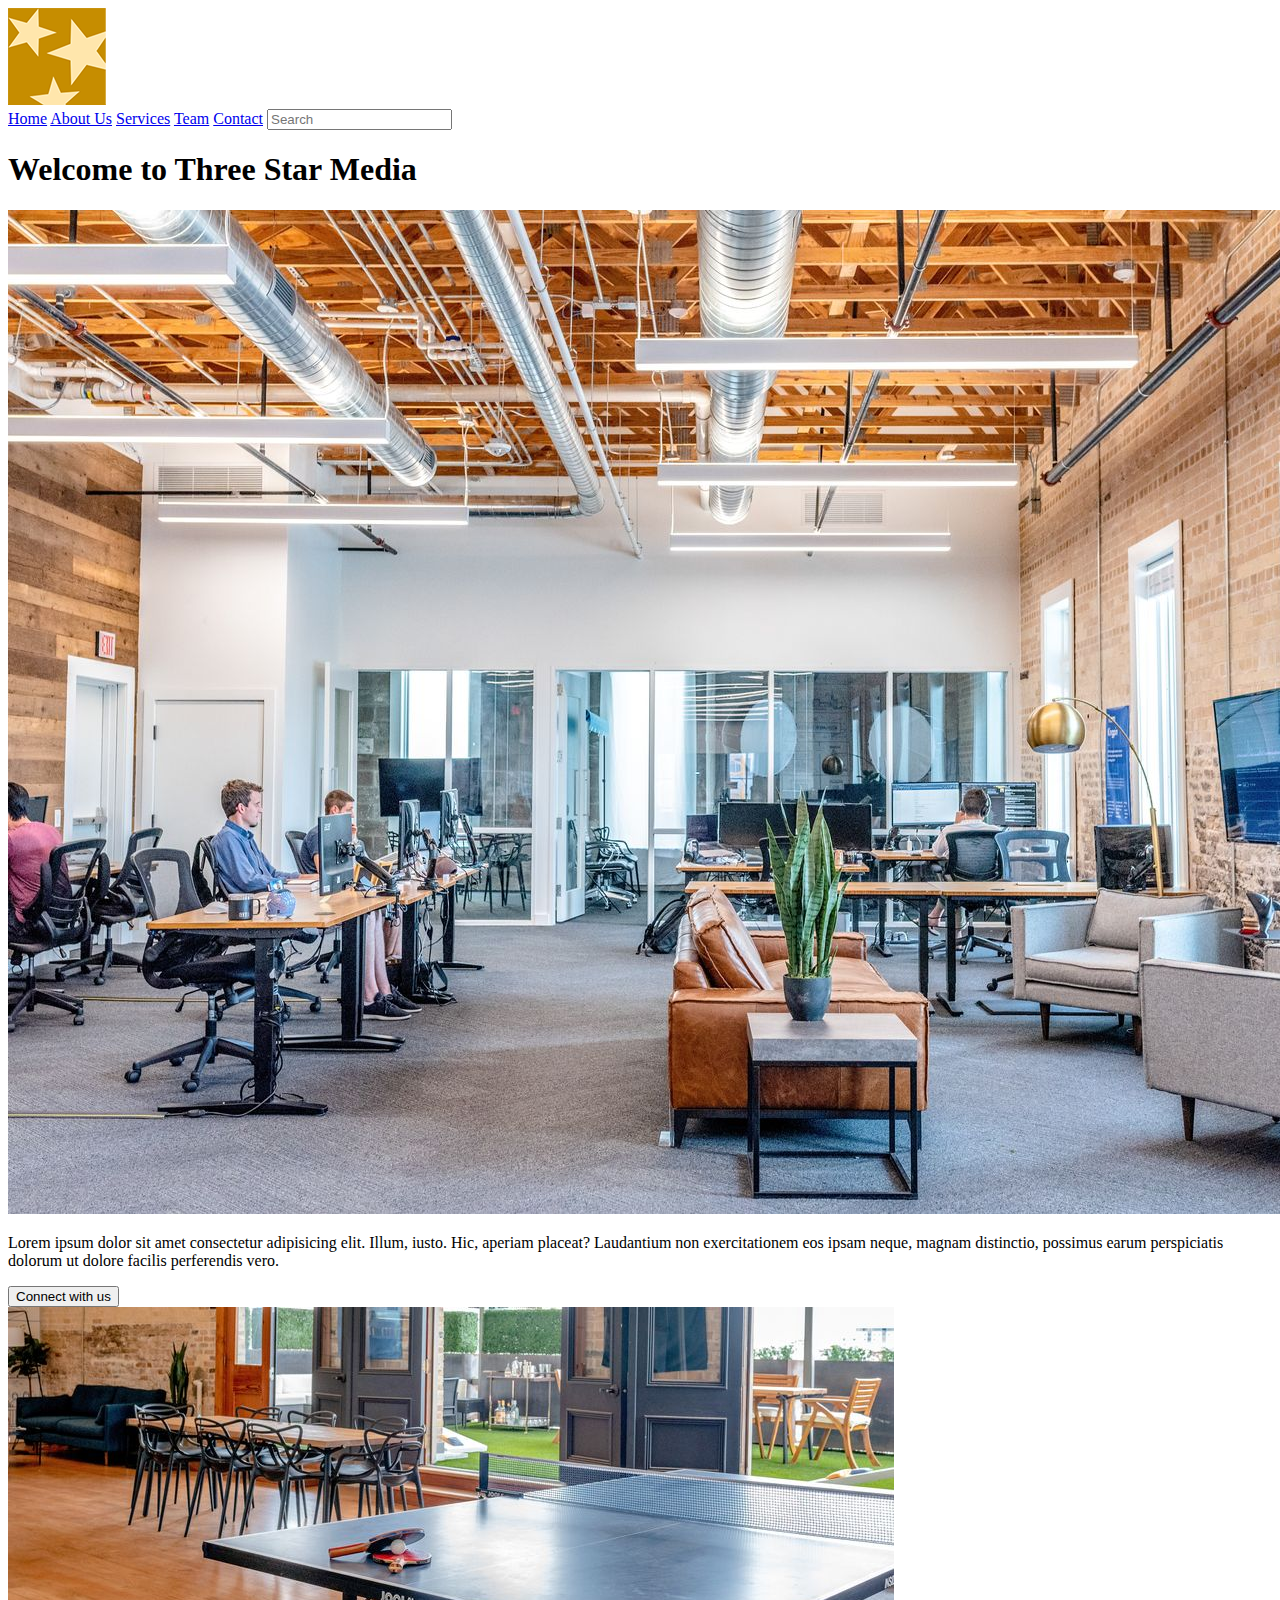
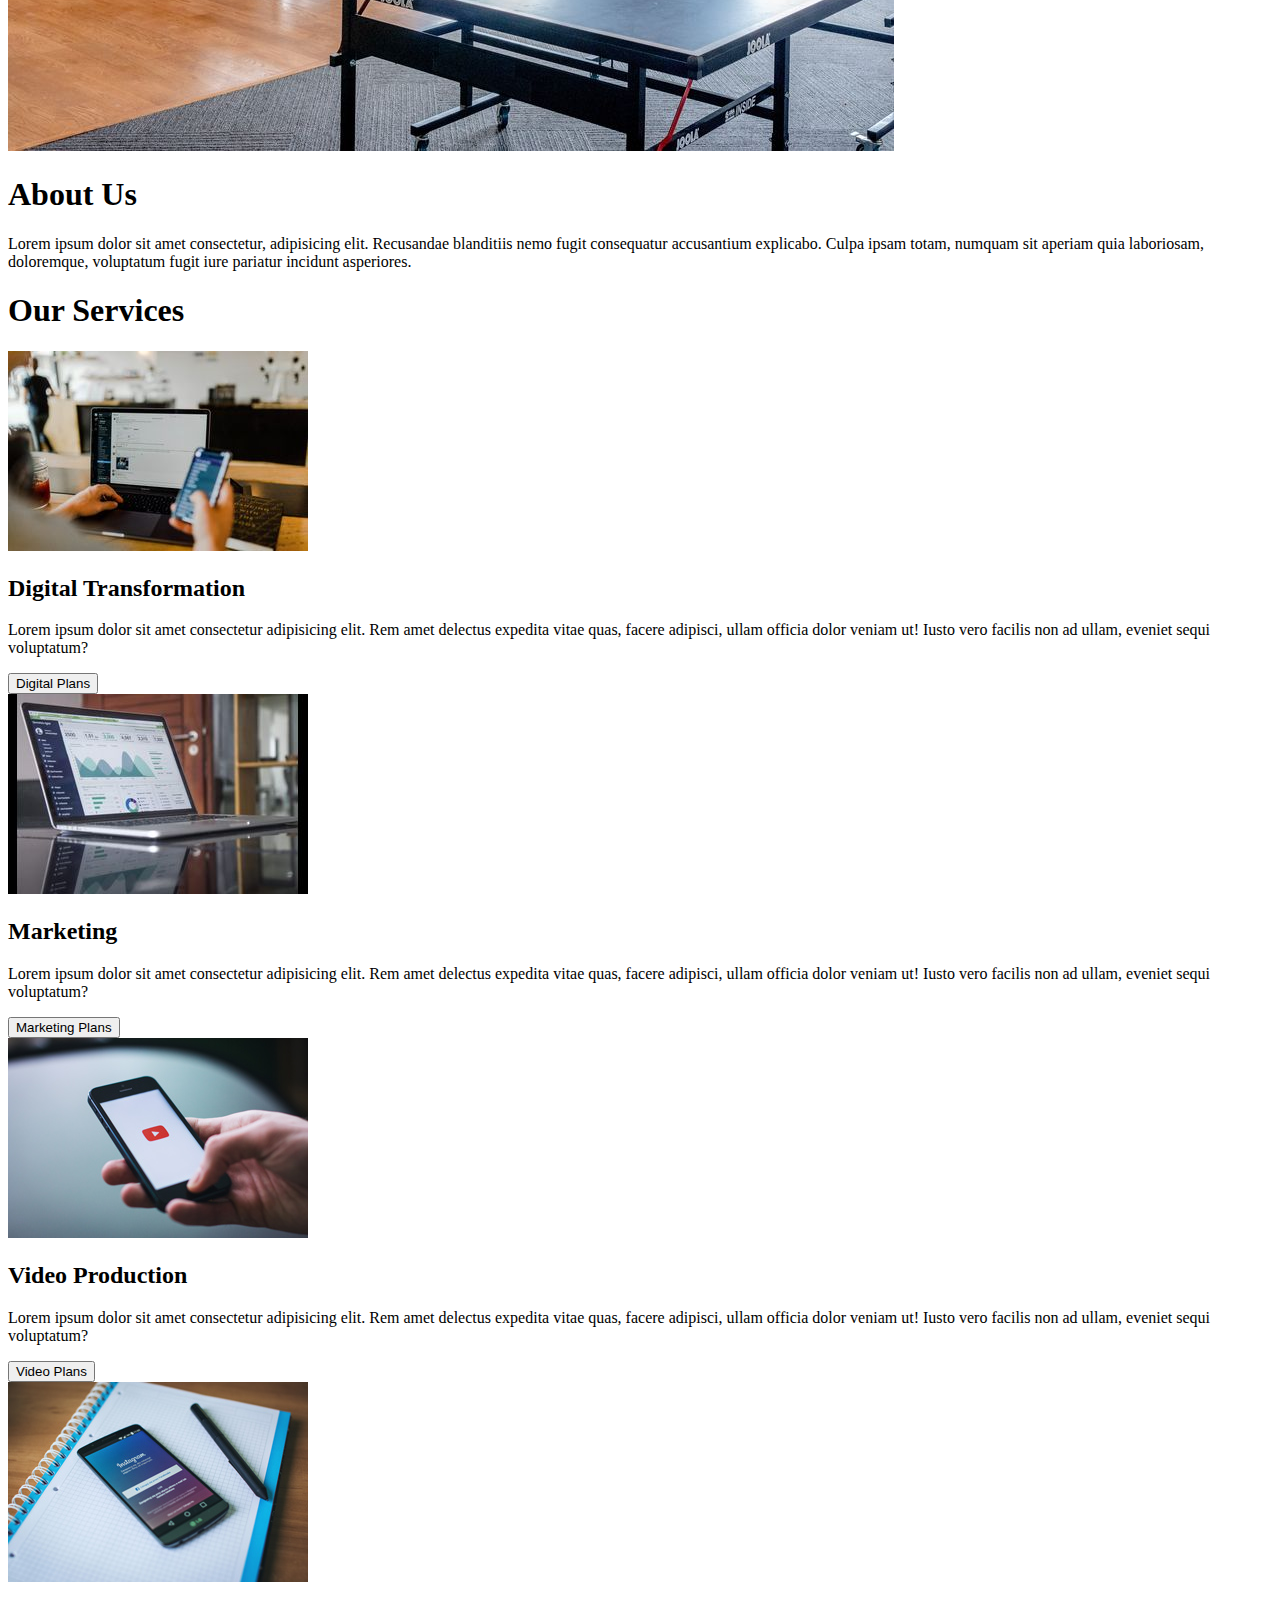
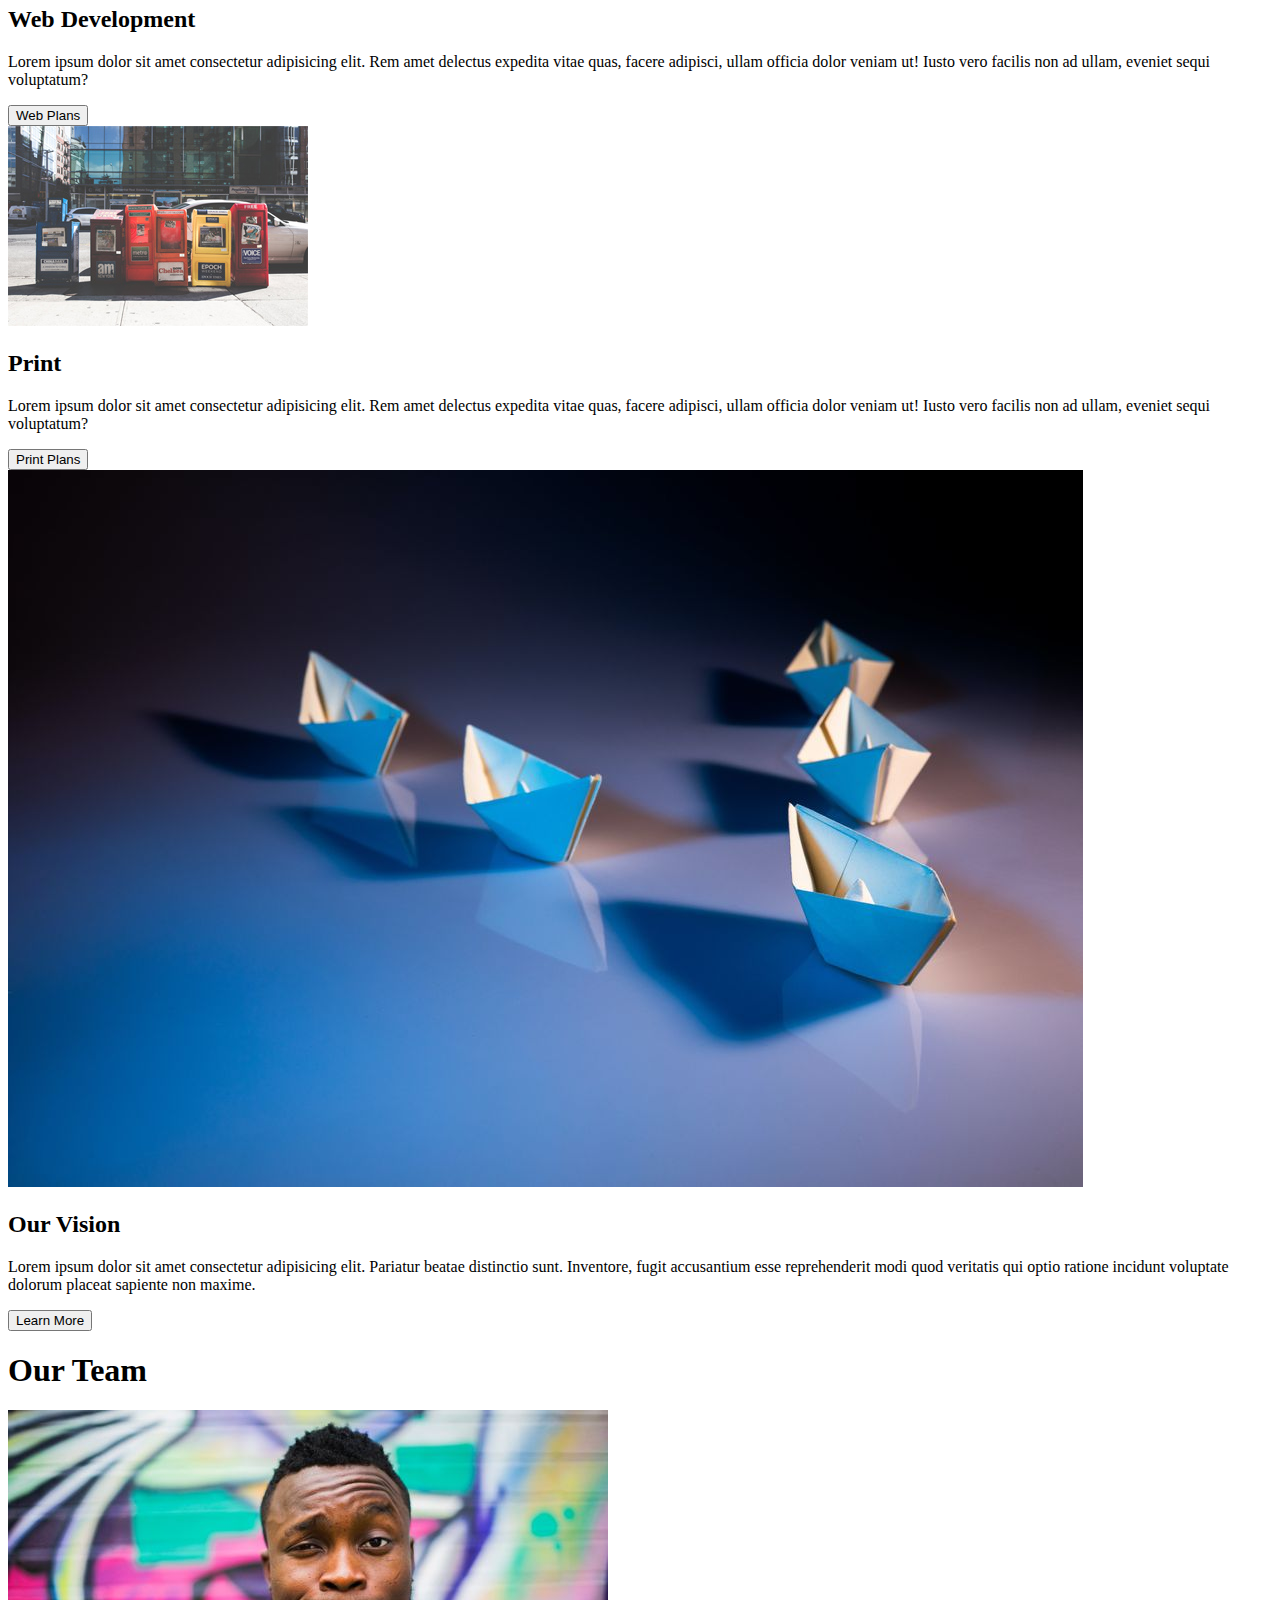
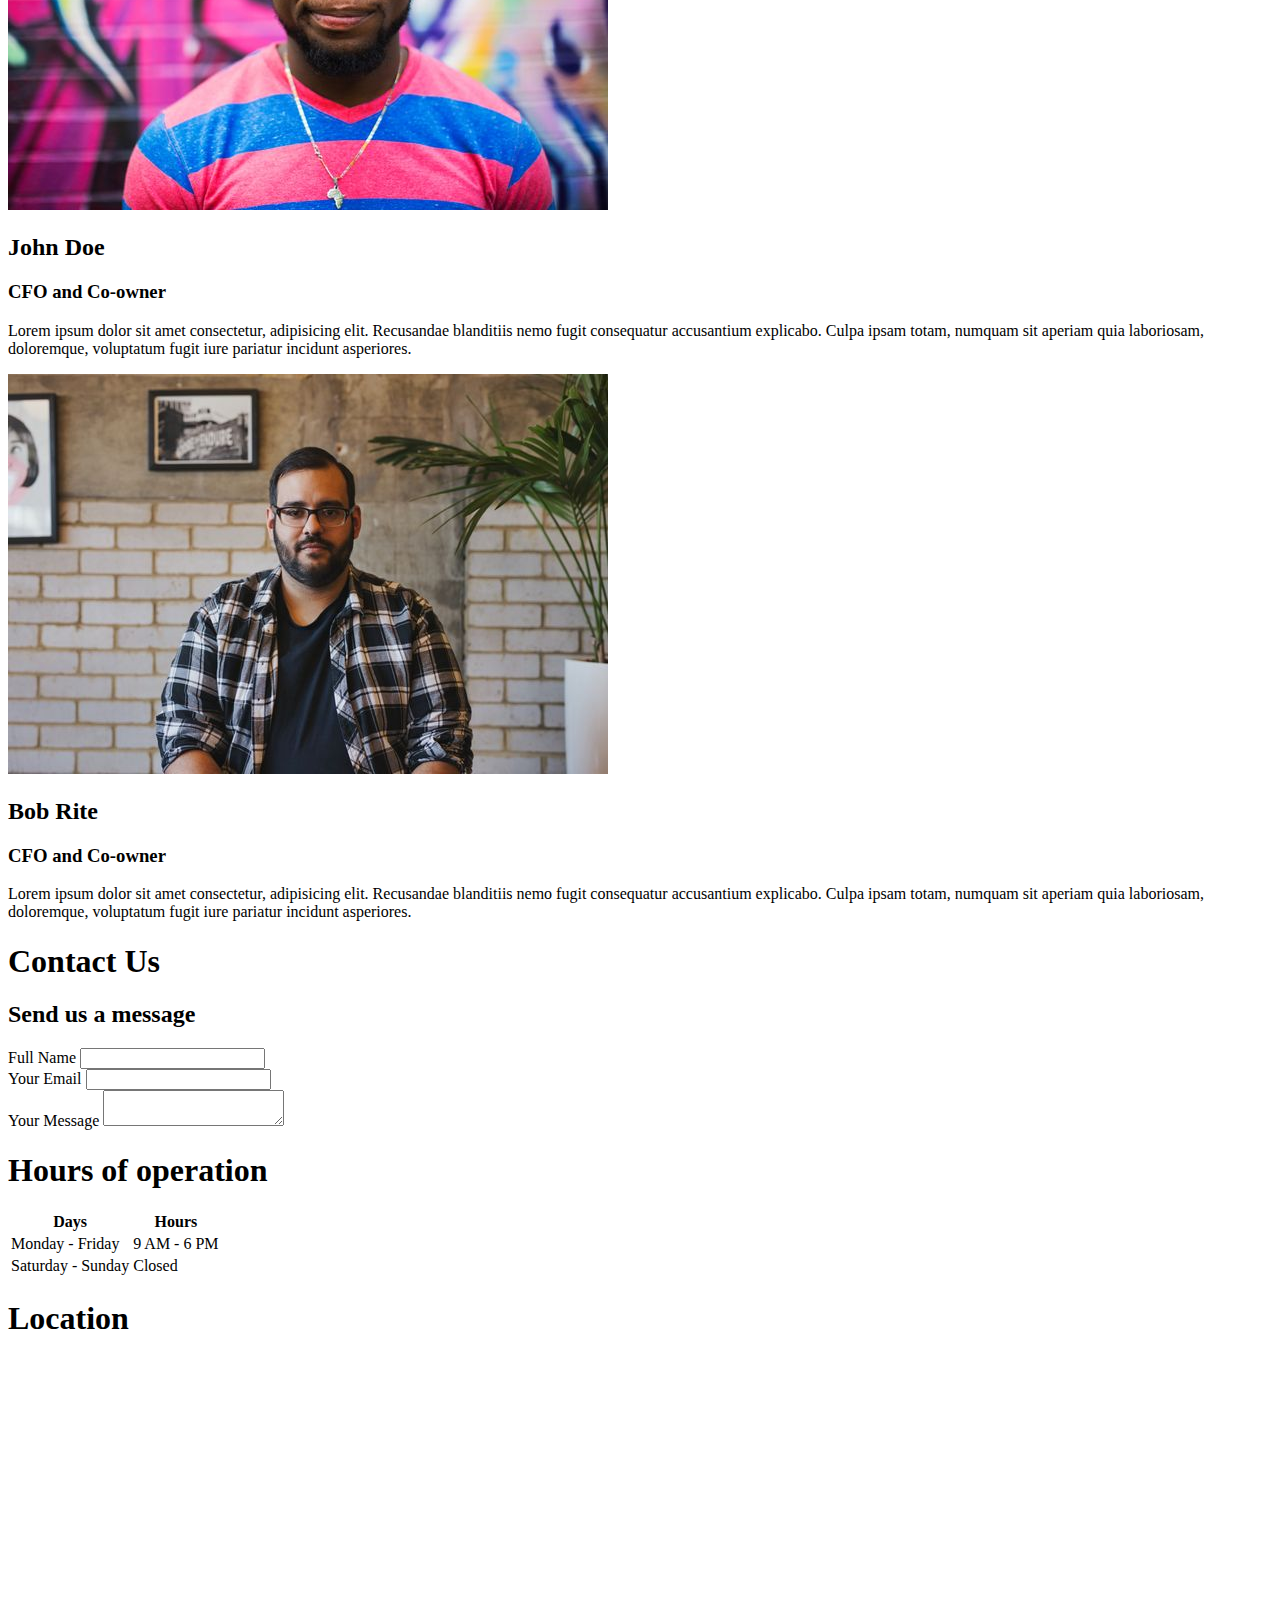
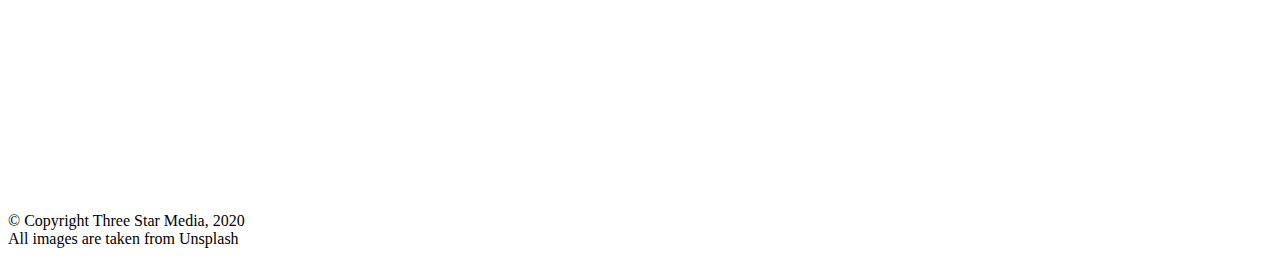
==== final-project/index.html @ 5e652336 "finished html part of final" ====
<!DOCTYPE html>
<html lang="en">
<head>
    <meta charset="UTF-8">
    <meta http-equiv="X-UA-Compatible" content="IE=edge">
    <meta name="viewport" content="width=device-width, initial-scale=1.0">
    <title>Final Project</title>
</head>
<body>
    <!-- Navigation -->
    <div>
        <img src="images/logo.png" alt="logo">
        <div class="topnav">
            <a class="active" href="#home">Home</a>
            <a href="#about">About Us</a>
            <a href="#contact">Services</a>
            <a href="#contact">Team</a>
            <a href="#contact">Contact</a>
            <input type="text" placeholder="Search">
          </div>
    </div>

    <!-- Main -->
    <div>
        <h1>Welcome to Three Star Media</h1>
        <img src="images/main-banner.jpg" alt="main-banner">
        <p>Lorem ipsum dolor sit amet consectetur adipisicing elit. Illum, iusto. Hic, aperiam placeat? Laudantium non exercitationem eos ipsam neque, magnam distinctio, possimus earum perspiciatis dolorum ut dolore facilis perferendis vero.</p>
        <button>Connect with us</button>
    </div>

    <!-- About Us -->
    <div>
        <div class="card">
            <img src="images/about-us.jpg" alt="about-us">
            <div class="container">
                <h1>About Us </h1>
                <p>Lorem ipsum dolor sit amet consectetur, adipisicing elit. Recusandae blanditiis nemo fugit consequatur accusantium explicabo. Culpa ipsam totam, numquam sit aperiam quia laboriosam, doloremque, voluptatum fugit iure pariatur incidunt asperiores.</p>
            </div>
        </div>
    </div>

    <!-- Our Services-->
    <div>
        <h1>Our Services</h1>
    <div>
        <img src="images/digital.jpg" alt="digital">
        <h2>Digital Transformation</h2>
        <p>Lorem ipsum dolor sit amet consectetur adipisicing elit. Rem amet delectus expedita vitae quas, facere adipisci, ullam officia dolor veniam ut! Iusto vero facilis non ad ullam, eveniet sequi voluptatum?</p>
        <button>Digital Plans</button>
    </div>
    <div>
        <img src="images/marketing.jpg" alt="marketing">
        <h2>Marketing</h2>
        <p>Lorem ipsum dolor sit amet consectetur adipisicing elit. Rem amet delectus expedita vitae quas, facere adipisci, ullam officia dolor veniam ut! Iusto vero facilis non ad ullam, eveniet sequi voluptatum?</p>
        <button>Marketing Plans</button>
    </div>
    <div>
        <img src="images/video.jpg" alt="video">
        <h2>Video Production</h2>
        <p>Lorem ipsum dolor sit amet consectetur adipisicing elit. Rem amet delectus expedita vitae quas, facere adipisci, ullam officia dolor veniam ut! Iusto vero facilis non ad ullam, eveniet sequi voluptatum?</p>
        <button>Video Plans</button>
    </div>
    <div>
        <img src="images/web.jpg" alt="web">
        <h2>Web Development</h2>
        <p>Lorem ipsum dolor sit amet consectetur adipisicing elit. Rem amet delectus expedita vitae quas, facere adipisci, ullam officia dolor veniam ut! Iusto vero facilis non ad ullam, eveniet sequi voluptatum?</p>
        <button>Web Plans</button>
    </div>
    <div>
        <img src="images/print.jpg" alt="print">
        <h2>Print</h2>
        <p>Lorem ipsum dolor sit amet consectetur adipisicing elit. Rem amet delectus expedita vitae quas, facere adipisci, ullam officia dolor veniam ut! Iusto vero facilis non ad ullam, eveniet sequi voluptatum?</p>
        <button>Print Plans</button>
    </div>
    </div>
        <!-- Our Vision -->
    <div>
        <img src="images/vision.jpg" alt="vision">
        <h2>Our Vision</h2>
        <p>Lorem ipsum dolor sit amet consectetur adipisicing elit. Pariatur beatae distinctio sunt. Inventore, fugit accusantium esse reprehenderit modi quod veritatis qui optio ratione incidunt voluptate dolorum placeat sapiente non maxime.</p>
        <button>Learn More</button>
    </div>

    <!-- The Team -->
    <div>
        <h1>Our Team</h1>
        <div class="card">
            <img src="images/john.jpg" alt="John">
            <div class="container">
                <h2>John Doe</h2>
                <h3>CFO and Co-owner</h3>
                <p>Lorem ipsum dolor sit amet consectetur, adipisicing elit. Recusandae blanditiis nemo fugit consequatur accusantium explicabo. Culpa ipsam totam, numquam sit aperiam quia laboriosam, doloremque, voluptatum fugit iure pariatur incidunt asperiores.</p>
            </div>
        </div>
    
    <div class="card">
        <img src="images/bob.jpg" alt="Bob">
        <div class="container">
            <h2>Bob Rite</h2>
            <h3>CFO and Co-owner</h3>
            <p>Lorem ipsum dolor sit amet consectetur, adipisicing elit. Recusandae blanditiis nemo fugit consequatur accusantium explicabo. Culpa ipsam totam, numquam sit aperiam quia laboriosam, doloremque, voluptatum fugit iure pariatur incidunt asperiores.</p>
        </div>
    </div>
    </div>

    <!-- Contact Us -->
    <div>
        <h1>Contact Us</h1>
        <h2>Send us a message</h2>
        <div class="form-sub">
            <form action="#" method="get">
               <div>
                 <label for="fullname">Full Name</label>
                 <input type="text" id="fullname" name="name">
               </div>
               <div>
                   <label for="youremail">Your Email</label>
                   <input type="email" id="youremail" name="email">
                 </div>
                 <div>
                   <label>Your Message</label>
                   <textarea id="message"> </textarea> 
                 </div>
    </div>


    <!-- Hours Of Operation -->
    <div>
        <h1>Hours of operation</h1>
        <table>
            <tr>
              <th>Days</th>
              <th>Hours</th>
            </tr>
            <tr>
              <td>Monday - Friday</td>
              <td>9 AM - 6 PM</td>
            </tr>
            <tr>
                <td>Saturday - Sunday</td>
                <td>Closed</td>
              </tr>

          </table>
    </div>

    <!-- Location -->
    <div>
        <h1>Location</h1>
        <iframe src="https://www.google.com/maps/embed?pb=!1m18!1m12!1m3!1d9032.419243453236!2d-75.76879771973421!3d45.349025926793956!2m3!1f0!2f0!3f0!3m2!1i1024!2i768!4f13.1!3m3!1m2!1s0x4cce0718cc4a6ad7%3A0xc6cc467725843e2b!2sAlgonquin%20College%20Ottawa%20Campus!5e0!3m2!1sen!2sca!4v1669410829518!5m2!1sen!2sca" width="600" height="450" style="border:0;" allowfullscreen="" loading="lazy" referrerpolicy="no-referrer-when-downgrade"></iframe>
    </div>

    <footer>
        &copy; Copyright Three Star Media, 2020<br />All images are taken from Unsplash
    </footer>
</body>
</html>
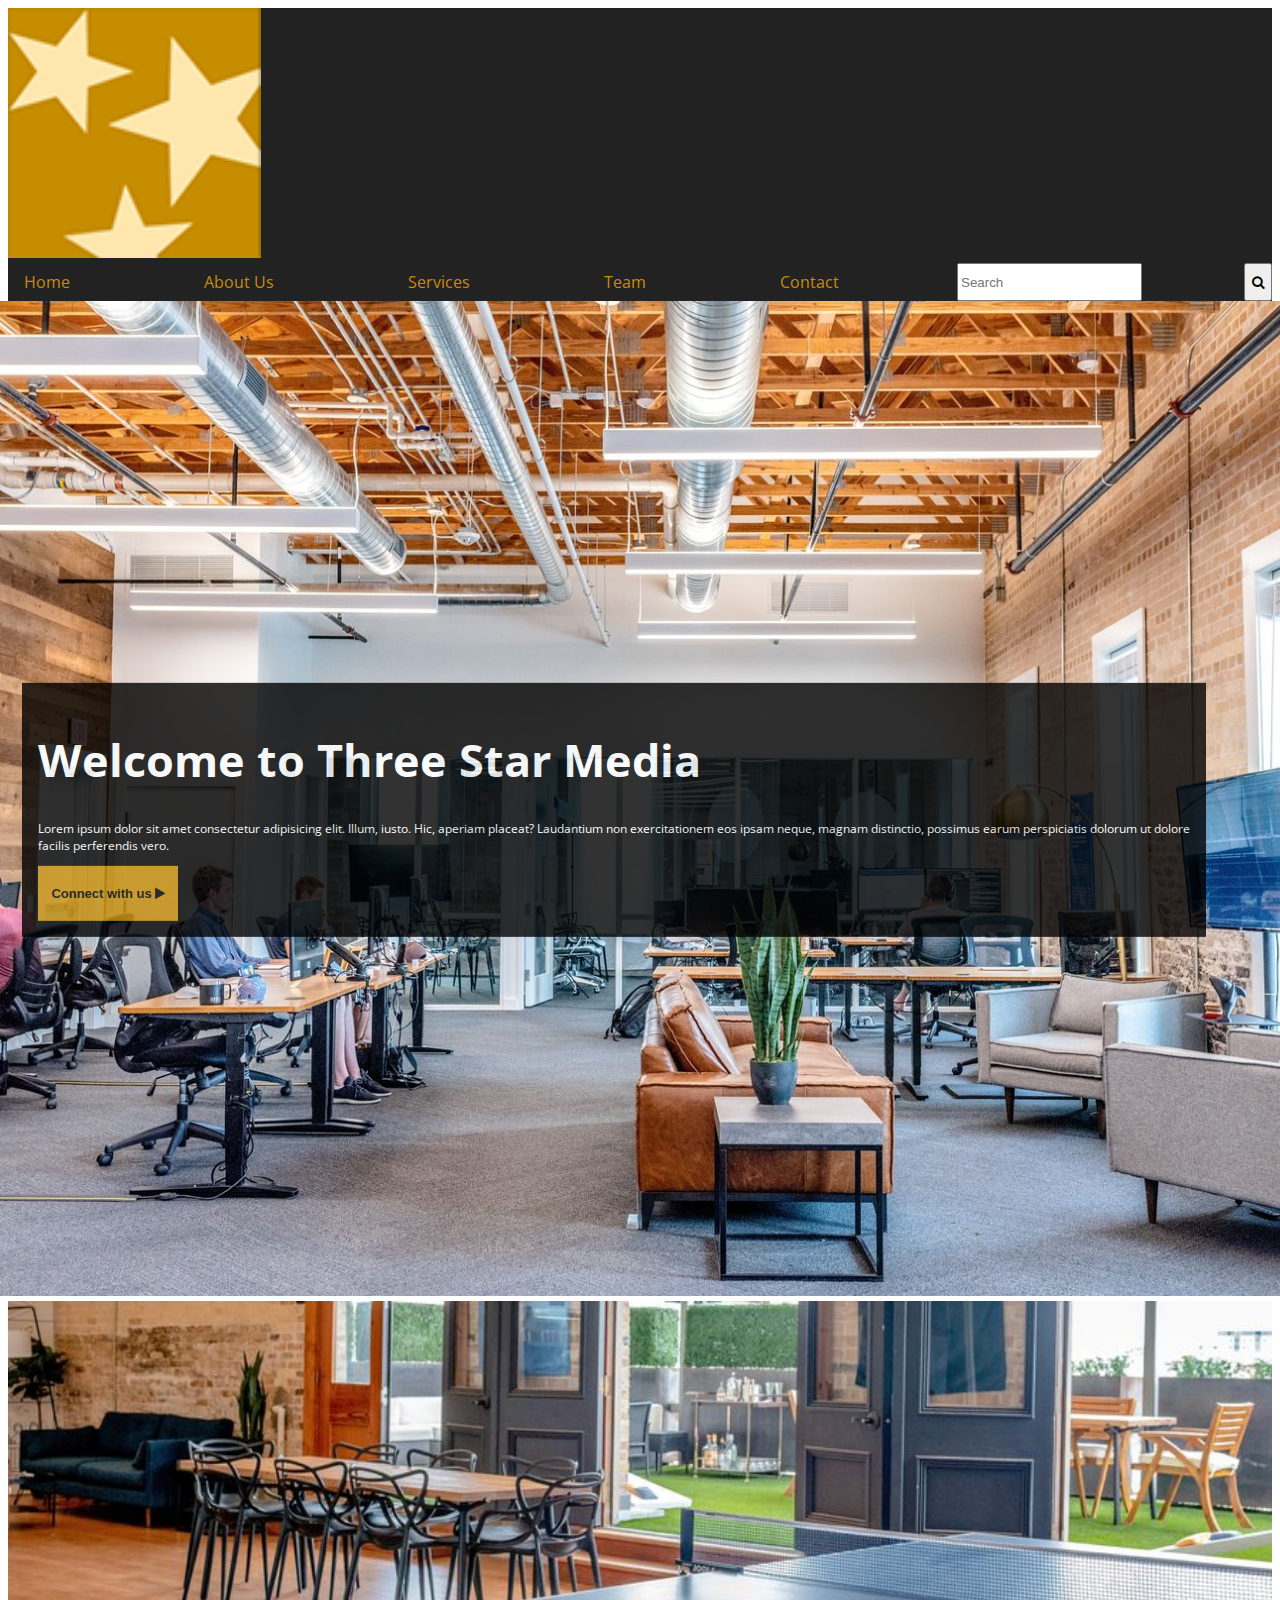
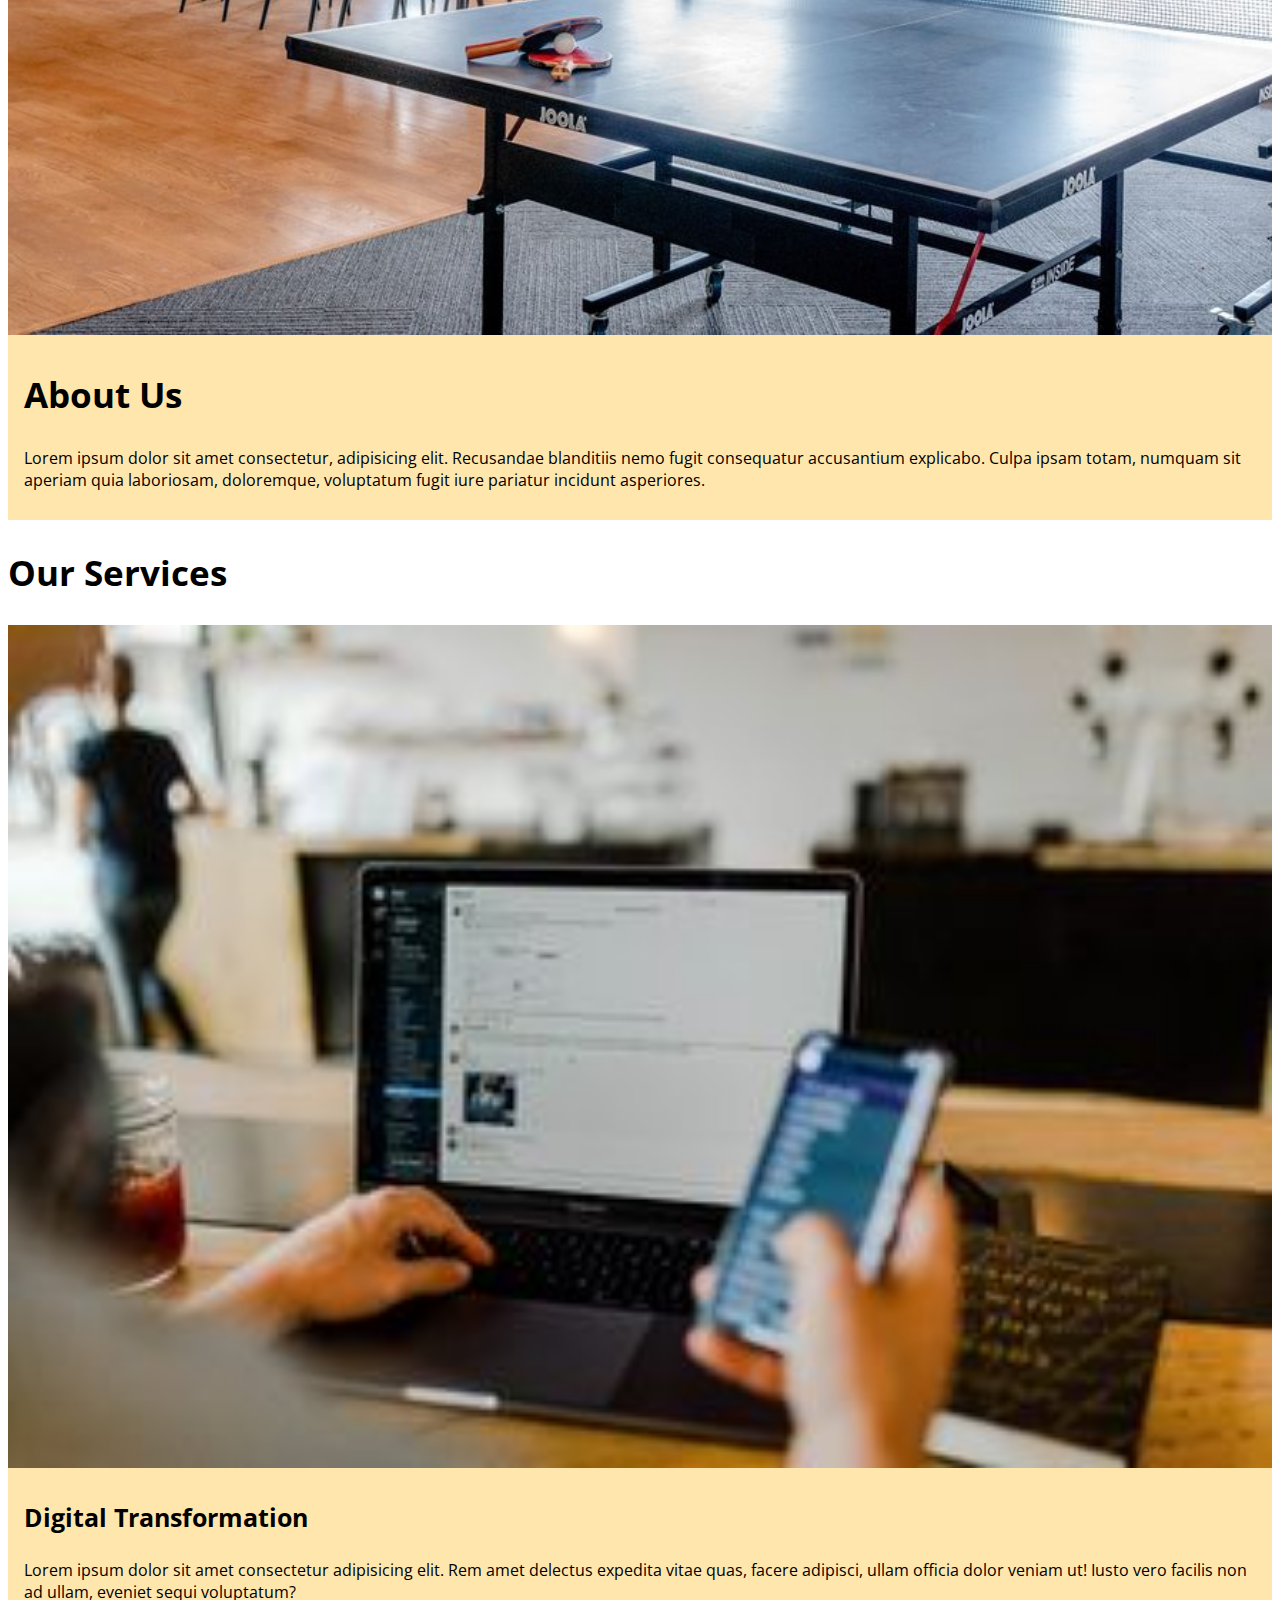
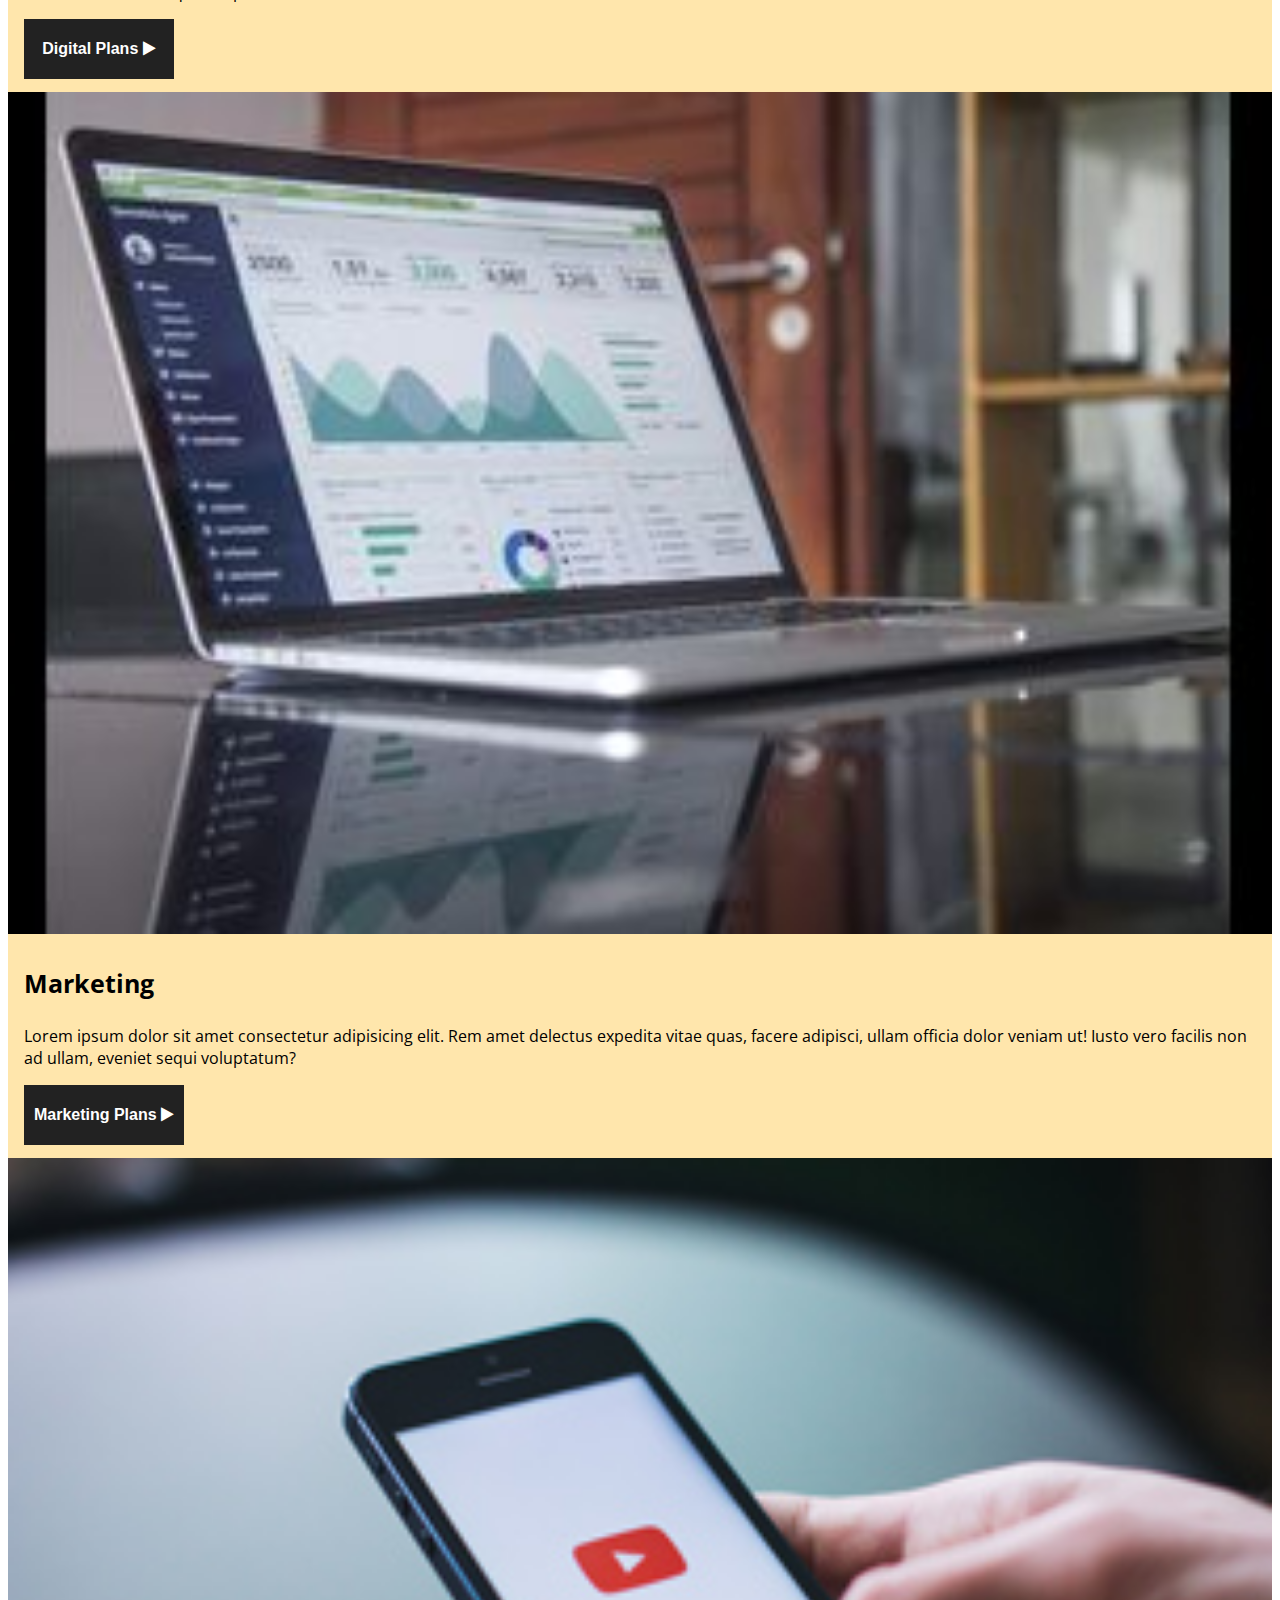
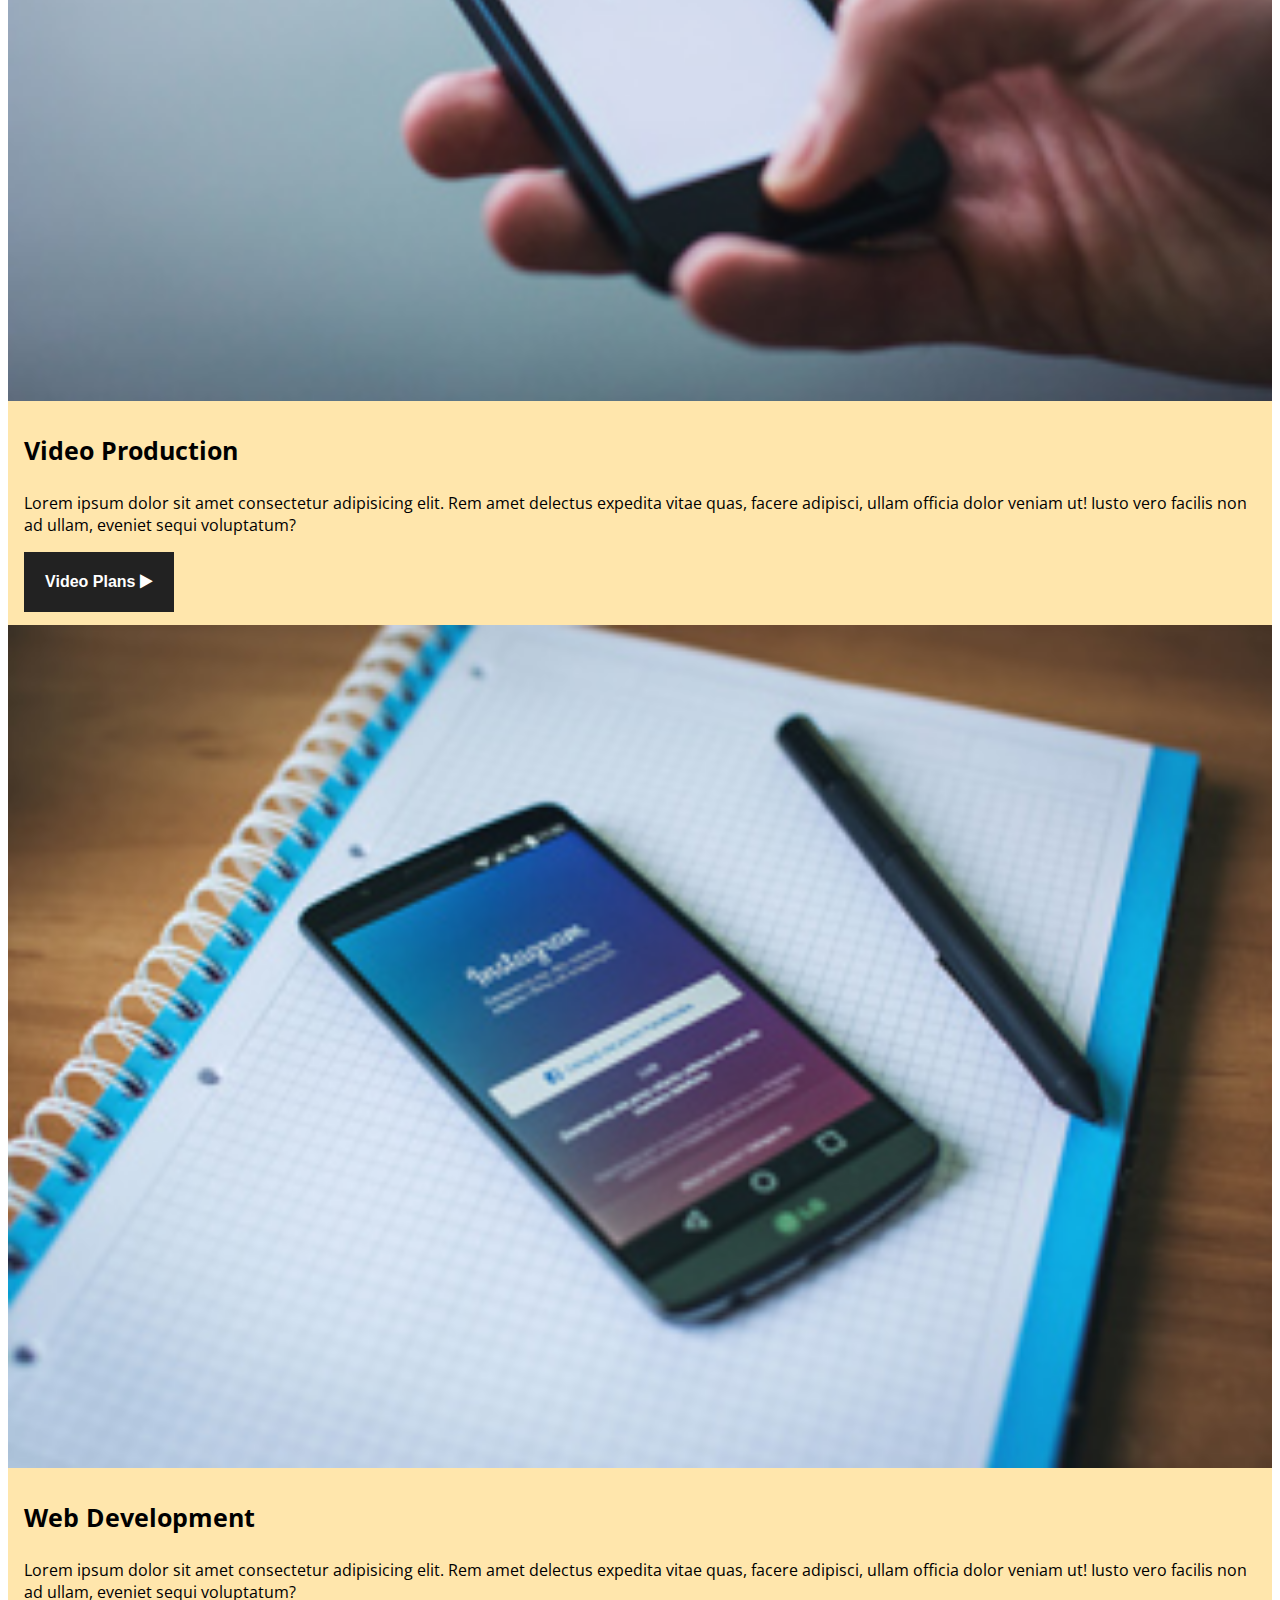
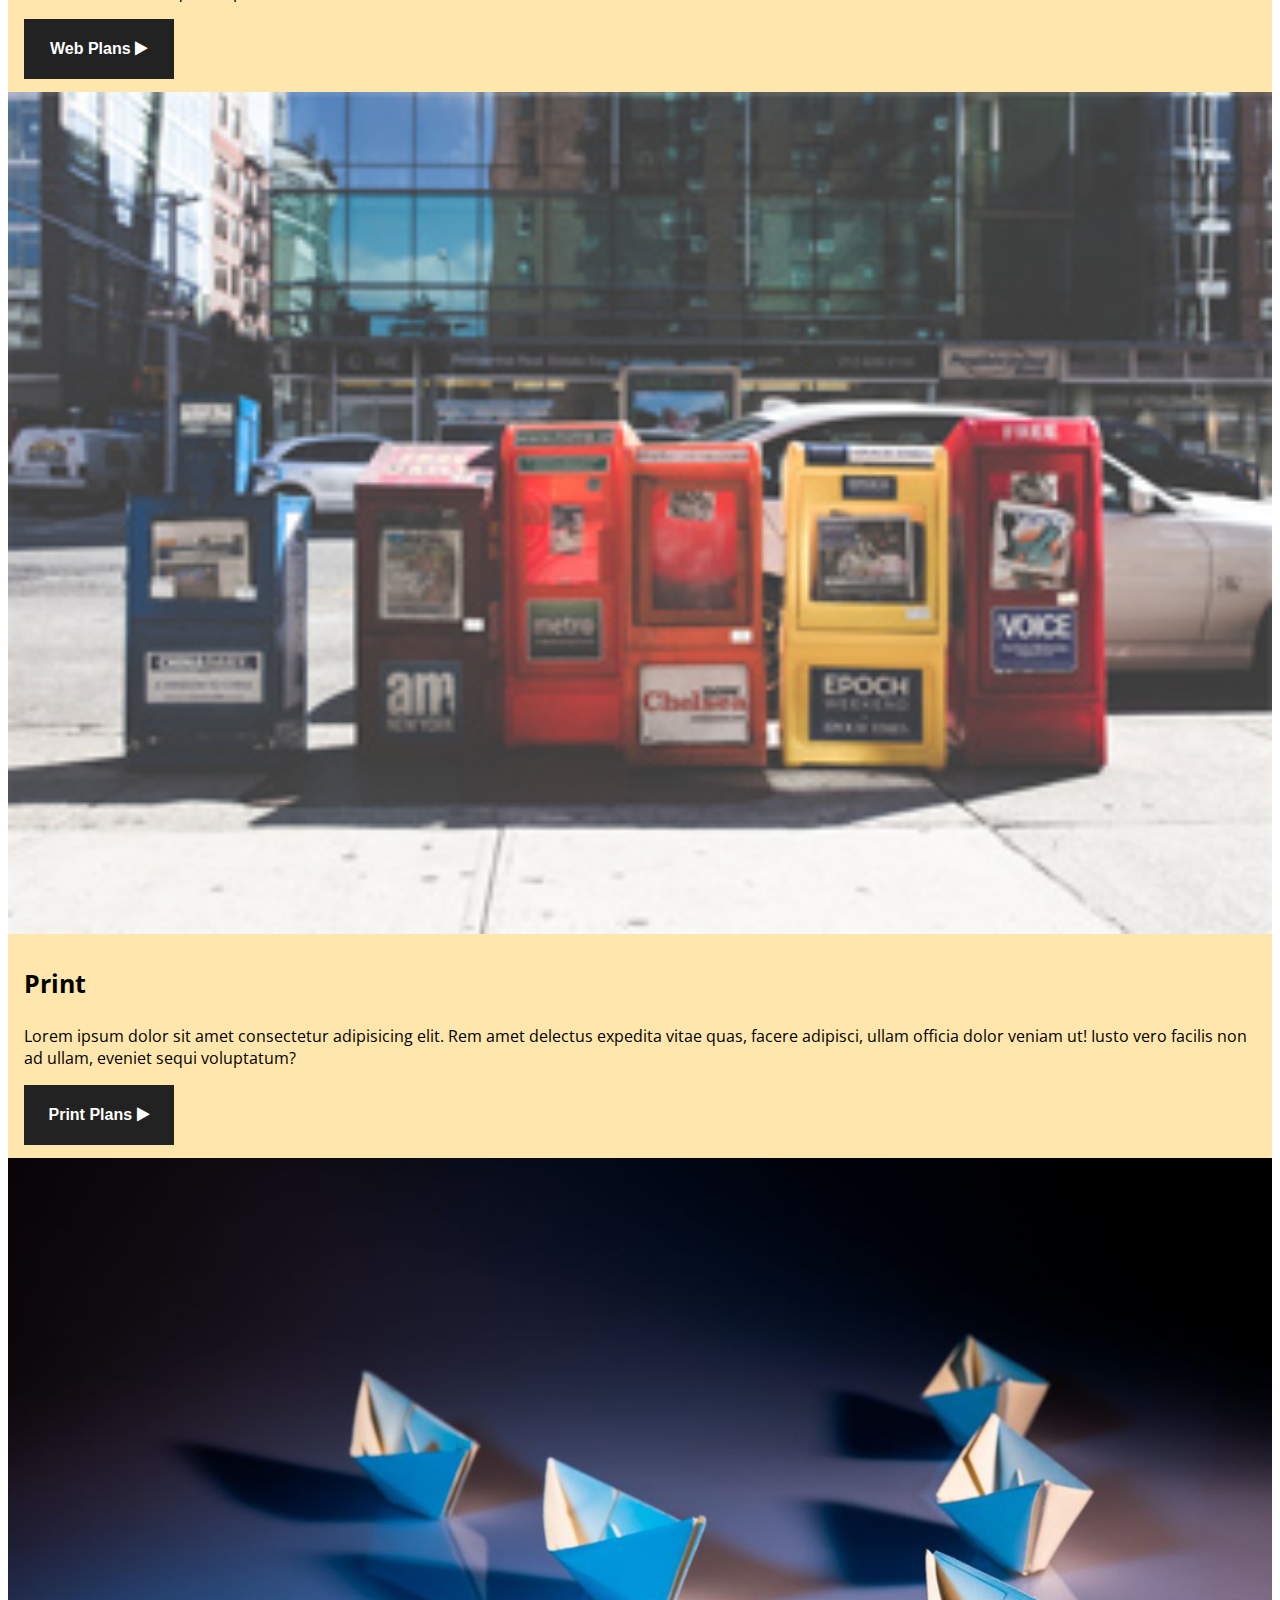
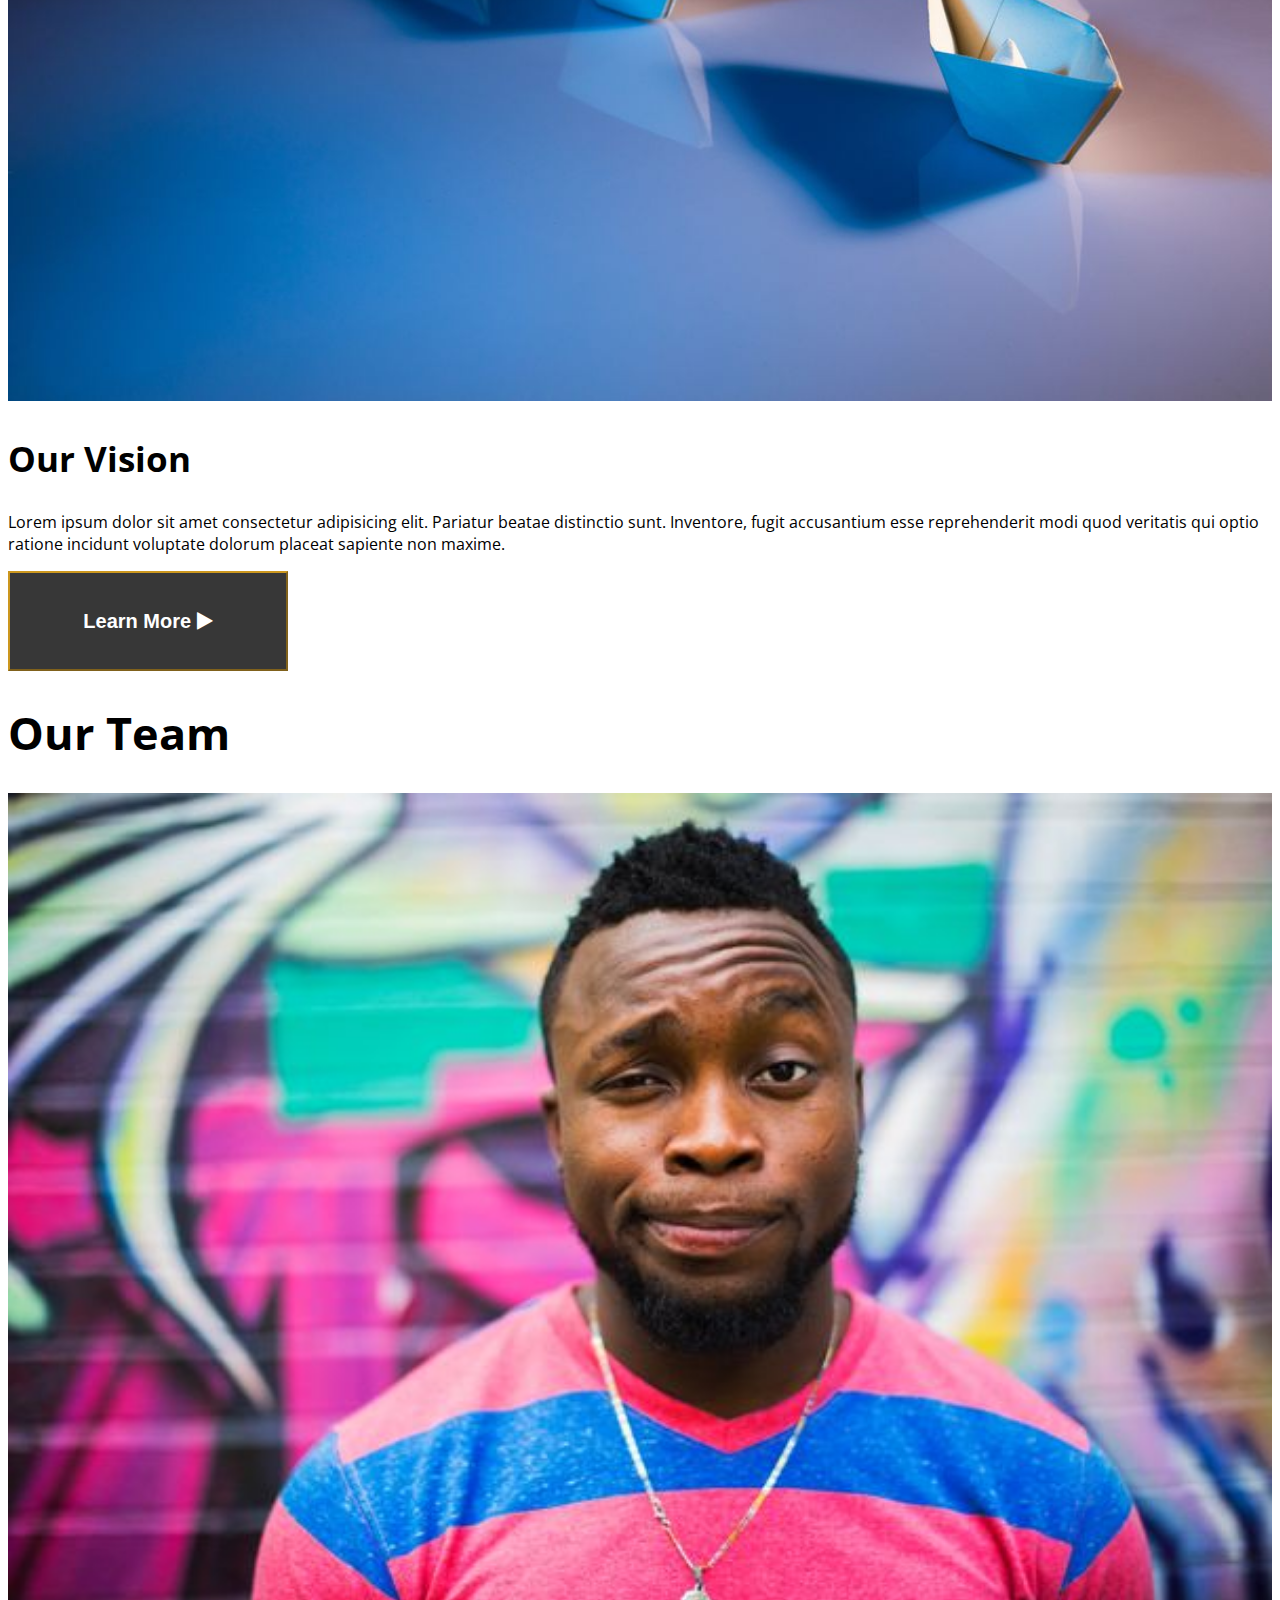
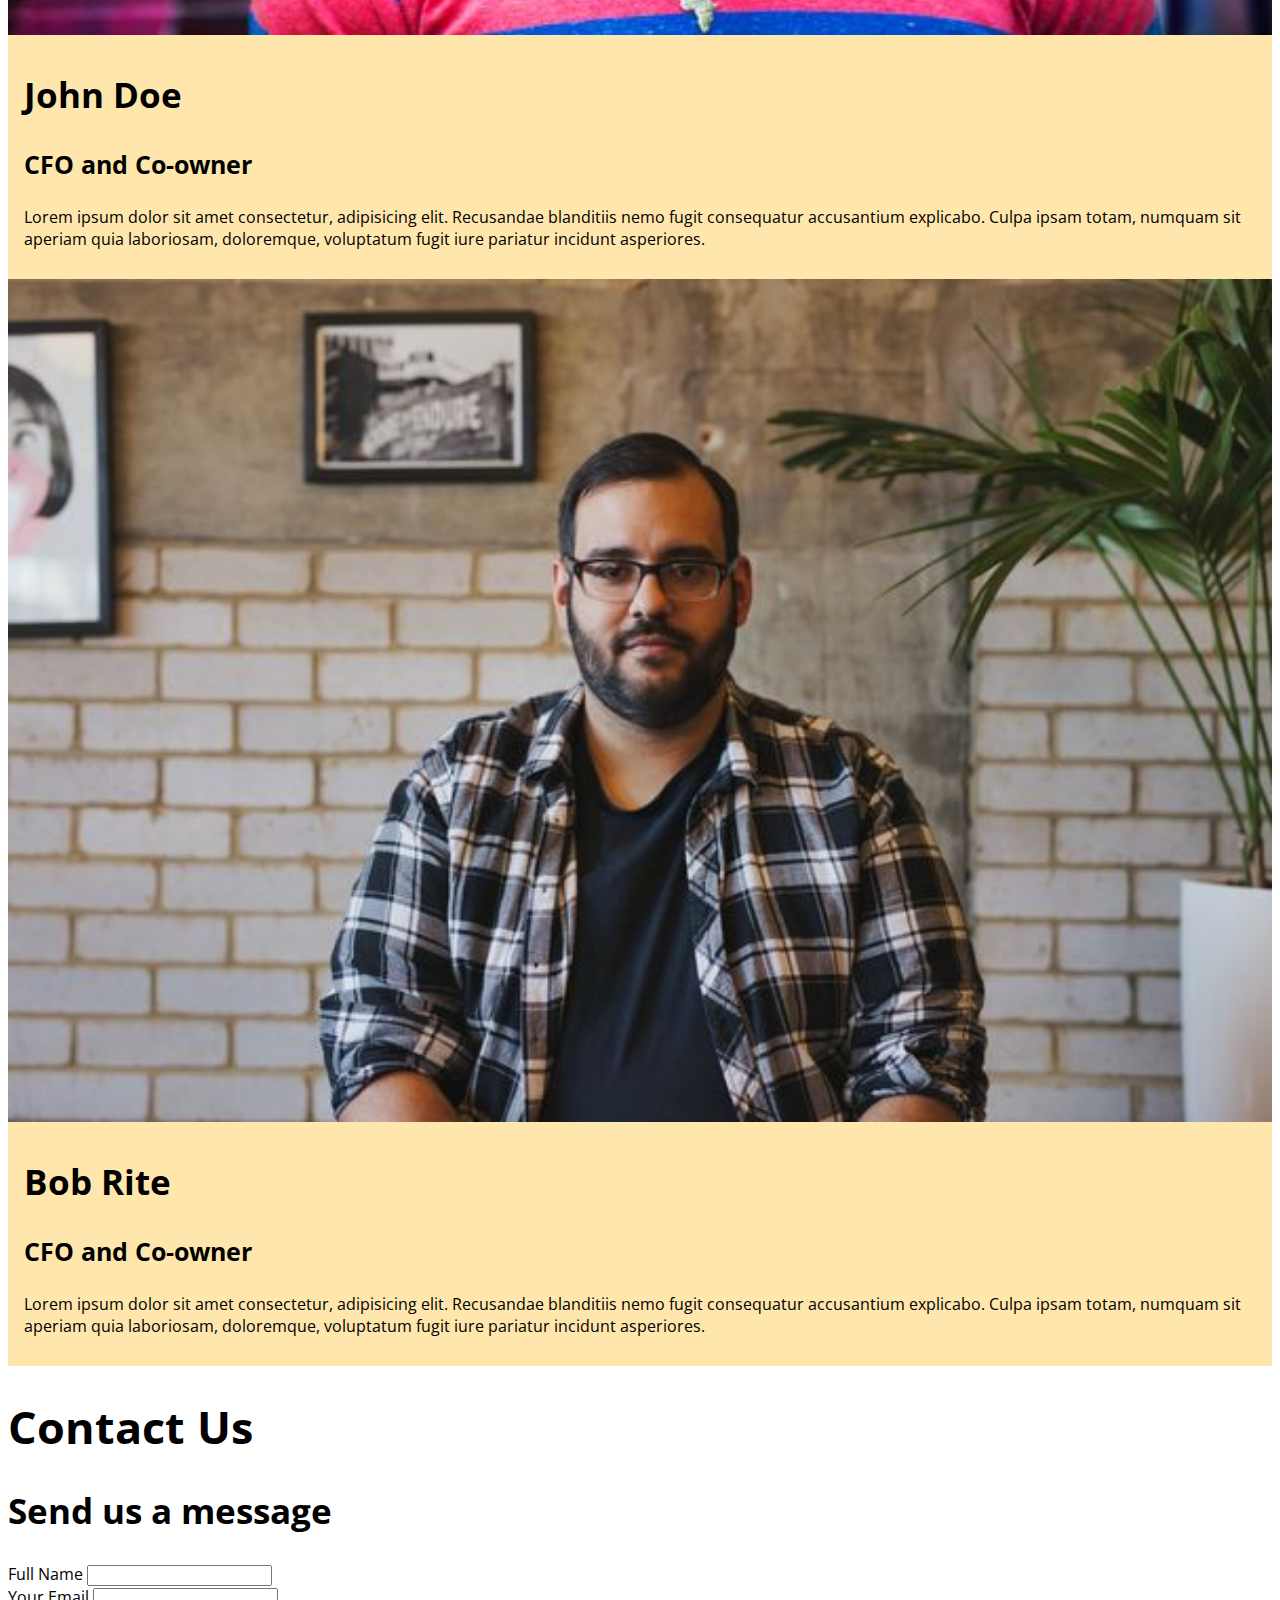
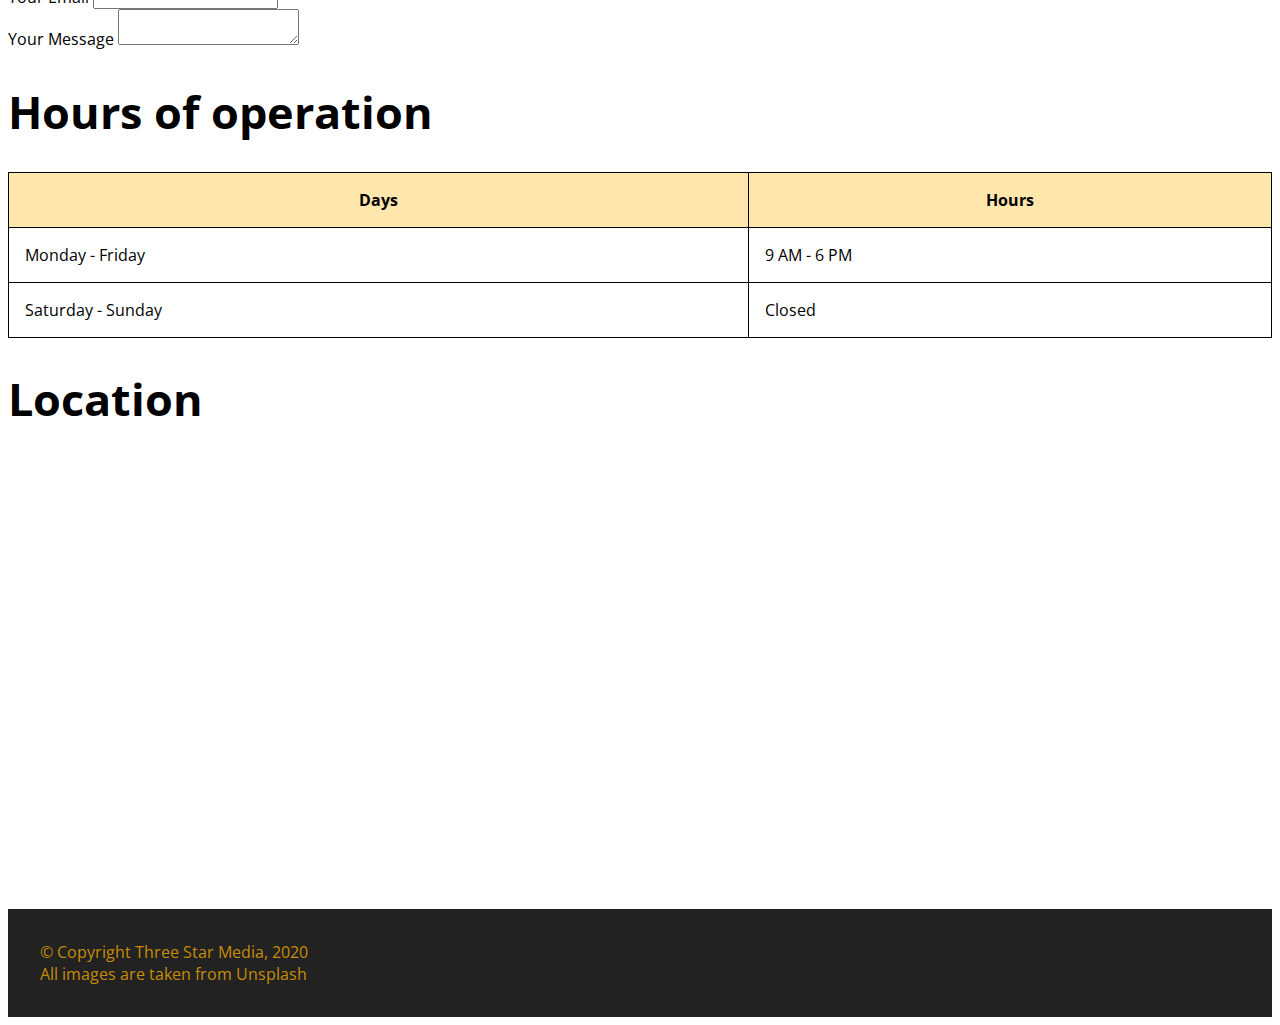
==== commit 15383166: "fishined-final-project" ====
--- a/final-project/index.html
+++ b/final-project/index.html
@@ -4,87 +4,113 @@
     <meta charset="UTF-8">
     <meta http-equiv="X-UA-Compatible" content="IE=edge">
     <meta name="viewport" content="width=device-width, initial-scale=1.0">
+    <!-- reset -->
+    <link rel="stylesheet" href="css/reset.css" media="screen">
+    <!-- Play Icon -->
+    <link rel="stylesheet" href="https://cdnjs.cloudflare.com/ajax/libs/font-awesome/4.7.0/css/font-awesome.min.css">
+    
+    <!-- Google Fonts -->
+    <link href="https://fonts.googleapis.com/css?family=Open+Sans" rel="stylesheet">
+    <!-- Stylesheet -->
+    <link rel="stylesheet" href="css/main.css">
     <title>Final Project</title>
 </head>
 <body>
     <!-- Navigation -->
-    <div>
-        <img src="images/logo.png" alt="logo">
-        <div class="topnav">
+    <header>
+        <img class="logo-img" src="images/logo.png" alt="logo">
+        <div class="navigation-container">
             <a class="active" href="#home">Home</a>
             <a href="#about">About Us</a>
             <a href="#contact">Services</a>
             <a href="#contact">Team</a>
             <a href="#contact">Contact</a>
-            <input type="text" placeholder="Search">
-          </div>
-    </div>
-
-    <!-- Main -->
-    <div>
-        <h1>Welcome to Three Star Media</h1>
-        <img src="images/main-banner.jpg" alt="main-banner">
+            <input type="text" placeholder="Search" name="search">
+  <button class="searchbar" type="submit"><i class="fa fa-search"></i></button>
+        </div>
+    </header>
+    <!-- Welcome -->
+    <div class="main-container">
+        <img class="main-ban-img" src="images/main-banner.jpg" alt="main-banner">
+        <div class="image-text">
+            <h1>Welcome to Three Star Media</h1>
         <p>Lorem ipsum dolor sit amet consectetur adipisicing elit. Illum, iusto. Hic, aperiam placeat? Laudantium non exercitationem eos ipsam neque, magnam distinctio, possimus earum perspiciatis dolorum ut dolore facilis perferendis vero.</p>
-        <button>Connect with us</button>
+        <button class="btn-1">Connect with us <i class="fa fa-play"></i></button>
+        </div>
+        
     </div>
 
     <!-- About Us -->
-    <div>
-        <div class="card">
+    <div class="flexbox-container">
+        <div class="about-card">
             <img src="images/about-us.jpg" alt="about-us">
             <div class="container">
-                <h1>About Us </h1>
+                <h2>About Us </h2>
                 <p>Lorem ipsum dolor sit amet consectetur, adipisicing elit. Recusandae blanditiis nemo fugit consequatur accusantium explicabo. Culpa ipsam totam, numquam sit aperiam quia laboriosam, doloremque, voluptatum fugit iure pariatur incidunt asperiores.</p>
             </div>
         </div>
-    </div>
 
     <!-- Our Services-->
     <div>
-        <h1>Our Services</h1>
-    <div>
-        <img src="images/digital.jpg" alt="digital">
-        <h2>Digital Transformation</h2>
-        <p>Lorem ipsum dolor sit amet consectetur adipisicing elit. Rem amet delectus expedita vitae quas, facere adipisci, ullam officia dolor veniam ut! Iusto vero facilis non ad ullam, eveniet sequi voluptatum?</p>
-        <button>Digital Plans</button>
+        <h2>Our Services</h2>
+        <div class="digital-card">
+            <img class="digital-img" src="images/digital.jpg" alt="digital">
+            <div class="container">
+                <h3>Digital Transformation</h3>
+                <p>Lorem ipsum dolor sit amet consectetur adipisicing elit. Rem amet delectus expedita vitae quas, facere adipisci, ullam officia dolor veniam ut! Iusto vero facilis non ad ullam, eveniet sequi voluptatum?</p>
+                <button class="btn-2">Digital Plans <i class="fa fa-play"></i></button>
+            </div>
+        </div>
+
+    <div class="marketing-card">
+        <img class="marketing-img" src="images/marketing.jpg" alt="marketing">
+        <div class="container">
+            <h3>Marketing</h3>
+            <p>Lorem ipsum dolor sit amet consectetur adipisicing elit. Rem amet delectus expedita vitae quas, facere adipisci, ullam officia dolor veniam ut! Iusto vero facilis non ad ullam, eveniet sequi voluptatum?</p>
+            <button class="btn-3">Marketing Plans <i class="fa fa-play"></i></button>
+        </div>
     </div>
-    <div>
-        <img src="images/marketing.jpg" alt="marketing">
-        <h2>Marketing</h2>
-        <p>Lorem ipsum dolor sit amet consectetur adipisicing elit. Rem amet delectus expedita vitae quas, facere adipisci, ullam officia dolor veniam ut! Iusto vero facilis non ad ullam, eveniet sequi voluptatum?</p>
-        <button>Marketing Plans</button>
+
+  <div class="video-card">
+        <img class="video-img" src="images/video.jpg" alt="video">
+        <div class="container">
+            <h3>Video Production</h3>
+            <p>Lorem ipsum dolor sit amet consectetur adipisicing elit. Rem amet delectus expedita vitae quas, facere adipisci, ullam officia dolor veniam ut! Iusto vero facilis non ad ullam, eveniet sequi voluptatum?</p>
+            <button class="btn-2">Video Plans <i class="fa fa-play"></i></button>
+        </div>
     </div>
-    <div>
-        <img src="images/video.jpg" alt="video">
-        <h2>Video Production</h2>
-        <p>Lorem ipsum dolor sit amet consectetur adipisicing elit. Rem amet delectus expedita vitae quas, facere adipisci, ullam officia dolor veniam ut! Iusto vero facilis non ad ullam, eveniet sequi voluptatum?</p>
-        <button>Video Plans</button>
+
+    <div class="web-card">
+        <img class="web-img" src="images/web.jpg" alt="web">
+        <div class="container">
+            <h3>Web Development</h3>
+            <p>Lorem ipsum dolor sit amet consectetur adipisicing elit. Rem amet delectus expedita vitae quas, facere adipisci, ullam officia dolor veniam ut! Iusto vero facilis non ad ullam, eveniet sequi voluptatum?</p>
+            <button class="btn-2">Web Plans <i class="fa fa-play"></i></button>
+        </div>
     </div>
-    <div>
-        <img src="images/web.jpg" alt="web">
-        <h2>Web Development</h2>
-        <p>Lorem ipsum dolor sit amet consectetur adipisicing elit. Rem amet delectus expedita vitae quas, facere adipisci, ullam officia dolor veniam ut! Iusto vero facilis non ad ullam, eveniet sequi voluptatum?</p>
-        <button>Web Plans</button>
-    </div>
-    <div>
-        <img src="images/print.jpg" alt="print">
-        <h2>Print</h2>
-        <p>Lorem ipsum dolor sit amet consectetur adipisicing elit. Rem amet delectus expedita vitae quas, facere adipisci, ullam officia dolor veniam ut! Iusto vero facilis non ad ullam, eveniet sequi voluptatum?</p>
-        <button>Print Plans</button>
+
+    <div class="print-card">
+        <img class="print-img" src="images/print.jpg" alt="print">
+        <div class="container">
+            <h3>Print</h3>
+            <p>Lorem ipsum dolor sit amet consectetur adipisicing elit. Rem amet delectus expedita vitae quas, facere adipisci, ullam officia dolor veniam ut! Iusto vero facilis non ad ullam, eveniet sequi voluptatum?</p>
+            <button class="btn-2">Print Plans <i class="fa fa-play"></i></button>
+        </div>
     </div>
     </div>
+</div>
         <!-- Our Vision -->
-    <div>
+    <div class="images-card">
         <img src="images/vision.jpg" alt="vision">
         <h2>Our Vision</h2>
         <p>Lorem ipsum dolor sit amet consectetur adipisicing elit. Pariatur beatae distinctio sunt. Inventore, fugit accusantium esse reprehenderit modi quod veritatis qui optio ratione incidunt voluptate dolorum placeat sapiente non maxime.</p>
-        <button>Learn More</button>
+        <button class="btn-4">Learn More <i class="fa fa-play"></i></button>
     </div>
 
     <!-- The Team -->
     <div>
         <h1>Our Team</h1>
-        <div class="card">
+        <div class="john-card">
             <img src="images/john.jpg" alt="John">
             <div class="container">
                 <h2>John Doe</h2>
@@ -93,7 +119,7 @@
             </div>
         </div>
     
-    <div class="card">
+    <div class="bob-card">
         <img src="images/bob.jpg" alt="Bob">
         <div class="container">
             <h2>Bob Rite</h2>
@@ -108,7 +134,7 @@
         <h1>Contact Us</h1>
         <h2>Send us a message</h2>
         <div class="form-sub">
-            <form action="#" method="get">
+            <form action="#" method="get"> </form>
                <div>
                  <label for="fullname">Full Name</label>
                  <input type="text" id="fullname" name="name">
@@ -121,6 +147,7 @@
                    <label>Your Message</label>
                    <textarea id="message"> </textarea> 
                  </div>
+        </div>
     </div>
 
 
--- a/final-project/css/main.css
+++ b/final-project/css/main.css
@@ -0,0 +1,229 @@
+body {
+  font-family: 'Open Sans';
+}
+
+/***************************** Navigation ****************************/
+
+.logo-img {
+  width: 20%;
+}
+
+header {
+  background-color: #222;
+}
+/* Create a container for the navigation bar */
+.navigation-container {
+  display: flex; /* Display the container as a flex container */
+  flex-direction: column; /* Set the direction of the flex items to be in a column */
+}
+
+/* Style the links in the navigation bar */
+.navigation-container a {
+  display: block; /* Display the links as block elements */
+  text-decoration: none; /* Remove the default text decoration */
+  padding: 10px; /* Add some padding to the links */
+  color: #c78c06; 
+  text-align: center; /* Center the text in the links */
+  background-color:#222;
+}
+
+/* Style the link hover state */
+.navigation-container a:hover {
+  background-color: rgb(27, 27, 27); /* Set the background color to a dark gray on hover */
+}
+/***************************** Navigation *****************************/
+
+/* Welcome To Three Star Media */
+
+.image-container {
+  position: relative;
+}
+
+.image-text {
+  position: absolute;
+  z-index: 1;
+  top: 90%;
+  left: 48%;
+
+  transform: translate(-50%, -50%);
+  color: white;
+  font-size: 12px;
+  background-color: black;
+  opacity: 0.8;
+  padding: 1rem;
+  width: 90%;
+}
+
+
+h1 {
+  font-size: 45px;
+  font-weight: bolder;
+}
+.main-ban-img {
+  position: relative;
+  z-index: 0;
+  width: 105%;
+  left: -2.1%;
+}
+/* **************** */
+h2 {
+  font-size: 35px;
+  position: relative;
+}
+
+h3 {
+  font-size: 25px;
+}
+
+/* Buttons */
+
+.btn-1 {
+  background-color: #c78c06;
+  background-size: cover;
+  width: 140px;
+  height: 55px;
+  color: #000000;
+  font-weight: bold;
+  font-size: 13px;
+  border: none;
+}
+
+.btn-2 {
+  background-color: #222;
+  width: 150px;
+  height: 60px;
+  color: #ffffff;
+  font-weight: bold;
+  font-size: 16px;
+  border: none;
+}
+
+.btn-3 {
+  background-color: #222;
+  width: 160px;
+  height: 60px;
+  color: #ffffff;
+  font-weight: bold;
+  font-size: 16px;
+  border: none;
+}
+
+.btn-4 {
+  background-color: #222;
+  width: 280px;
+  height: 100px;
+  color: #ffffff;
+  font-weight: bold;
+  font-size: 20px;
+  border-color: #c78c06;
+  opacity: .9;
+}
+/* Buttons */
+
+/* Cards */
+
+.john-card {
+  width: 100%;
+  background-color: #ffe6ac;
+}
+
+.bob-card {
+  width: 100%;
+  background-color: #ffe6ac;
+}
+
+.about-card {
+  width: 100%;
+  background-color: #ffe6ac;
+}
+
+.digital-card {
+  width: 100%;
+  background-color: #ffe6ac;
+}
+
+.marketing-card {
+  width: 100%;
+  background-color: #ffe6ac;
+}
+
+.video-card {
+  width: 100%;
+  background-color: #ffe6ac;
+}
+
+.web-card {
+  width: 100%;
+  background-color: #ffe6ac;
+}
+
+.print-card {
+  width: 100%;
+  background-color: #ffe6ac;
+}
+
+/* **************** */
+
+/* Editing properites for cards */
+.container {
+  padding: 2px 16px;
+  padding-bottom: 13px;
+}
+
+img {
+  width: 100%;
+}
+
+iframe {
+  width: 100%;
+  max-width: 800px;
+  display: block;
+  margin: 0 auto;
+}
+/* **************** */
+
+
+form {
+  width: 100%;
+}
+
+/* Table */
+table {
+  width: 100%;
+  border: 1px solid;
+}
+
+table, th, td {
+  border: 1px solid black;
+  border-collapse: collapse;
+}
+
+th {
+  background-color: #ffe6ac;
+  padding: 1rem;
+}
+
+td {
+  padding: 1rem;
+}
+
+/* Footer */
+footer {
+  background-color: #222;
+  color: #c78c06;
+  padding: 2rem;
+}
+
+/* Media queries */
+@media (min-width: 760px) {
+  .navigation-container {
+    /* Styles for the navigation bar on larger screens */
+    flex-direction: row;
+    justify-content: space-between;
+  }
+
+  .navigation-container a {
+    /* Styles for navigation links on larger screens */
+    padding: 0.5em 1em;
+  }
+}
